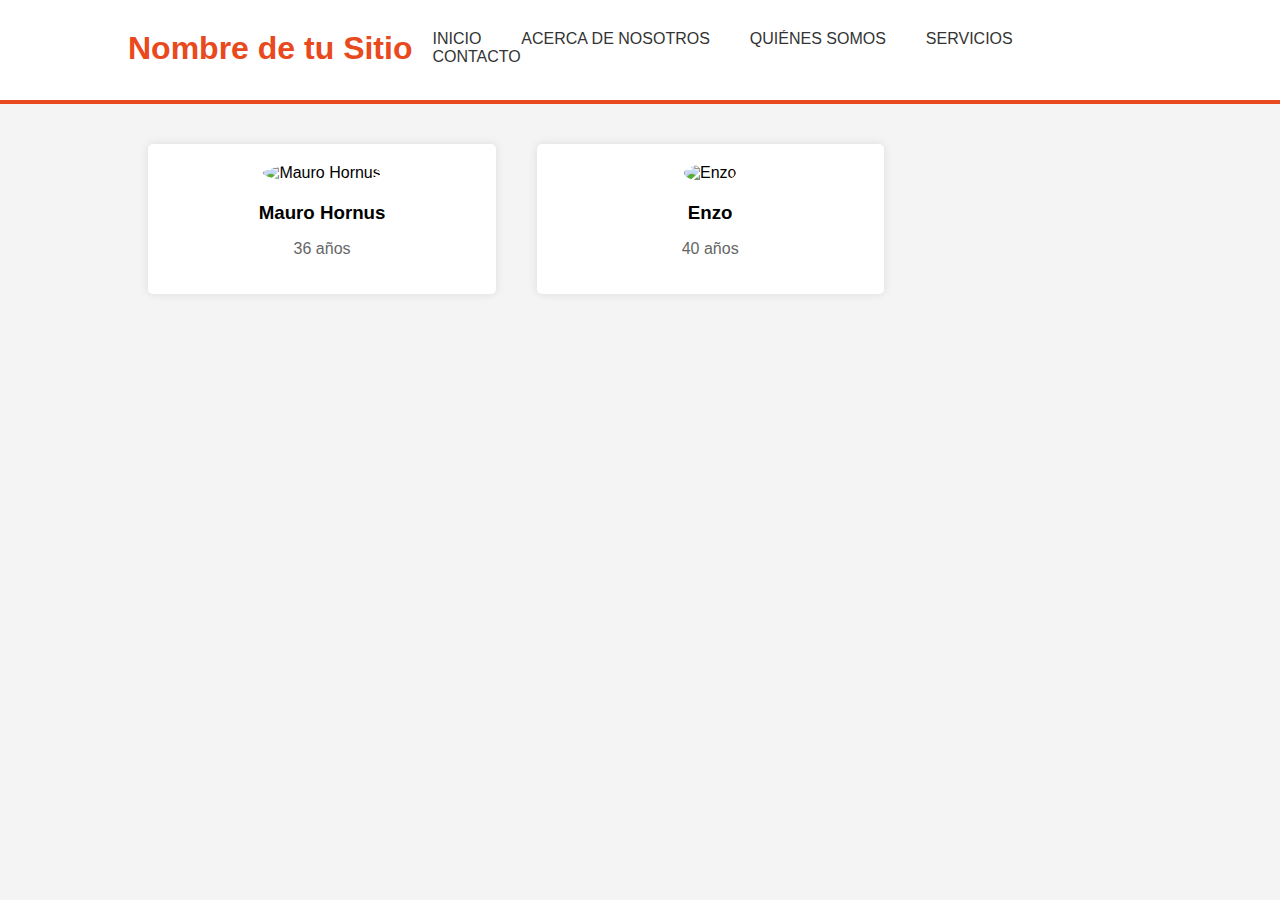
==== quienessomos.html @ 5e4d096b "Create quienessomos.html" ====
<!DOCTYPE html>
<html lang="es">
<head>
    <meta charset="UTF-8">
    <meta name="viewport" content="width=device-width, initial-scale=1.0">
    <title>Quiénes Somos</title>
    <style>
        body {
            font-family: Arial, sans-serif;
            background-color: #f4f4f4;
            margin: 0;
            padding: 0;
        }

        .container {
            width: 80%;
            margin: auto;
            overflow: hidden;
        }

        header {
            background: #ffffff;
            color: #333;
            padding-top: 30px;
            min-height: 70px;
            border-bottom: #e8491d 4px solid;
        }

        header a {
            color: #333;
            text-decoration: none;
            text-transform: uppercase;
            font-size: 16px;
        }

        header ul {
            padding: 0;
            margin: 0;
            list-style: none;
            overflow: hidden;
        }

        header li {
            float: left;
            display: inline;
            padding: 0 20px 0 20px;
            position: relative;
        }

        header #branding {
            float: left;
        }

        header #branding h1 {
            margin: 0;
        }

        header .highlight, header a:hover {
            color: #e8491d;
        }

        header a:active {
            color: #333;
        }

        main {
            padding: 20px 0;
        }

        .team-member {
            width: 30%;
            float: left;
            margin: 2%;
            background: #fff;
            padding: 20px;
            border-radius: 5px;
            box-shadow: 0 0 10px rgba(0, 0, 0, 0.1);
            text-align: center;
        }

        .team-member img {
            width: 100%;
            border-radius: 50%;
            margin-bottom: 10px;
        }

        .team-member h3 {
            margin: 10px 0;
        }

        .team-member p {
            color: #666;
        }
    </style>
</head>
<body>

    <header>
        <div class="container">
            <div id="branding">
                <h1><span class="highlight">Nombre de tu Sitio</span></h1>
            </div>
            <nav>
                <ul>
                    <li><a href="index.html">Inicio</a></li>
                    <li><a href="about.html">Acerca de Nosotros</a></li>
                    <li class="current"><a href="quienessomos.html">Quiénes Somos</a></li>
                    <li><a href="services.html">Servicios</a></li>
                    <li><a href="contact.html">Contacto</a></li>
                </ul>
            </nav>
        </div>
    </header>

    <main>
        <div class="container">
            <div class="team-member">
                <img src="url_imagen_mauro.jpg" alt="Mauro Hornus">
                <h3>Mauro Hornus</h3>
                <p>36 años</p>
            </div>

            <div class="team-member">
                <img src="url_imagen_enzo.jpg" alt="Enzo">
                <h3>Enzo</h3>
                <p>40 años</p>
            </div>

            <!-- Agrega aquí los otros 4 integrantes con sus imágenes y detalles -->

        </div>
    </main>

</body>
</html>
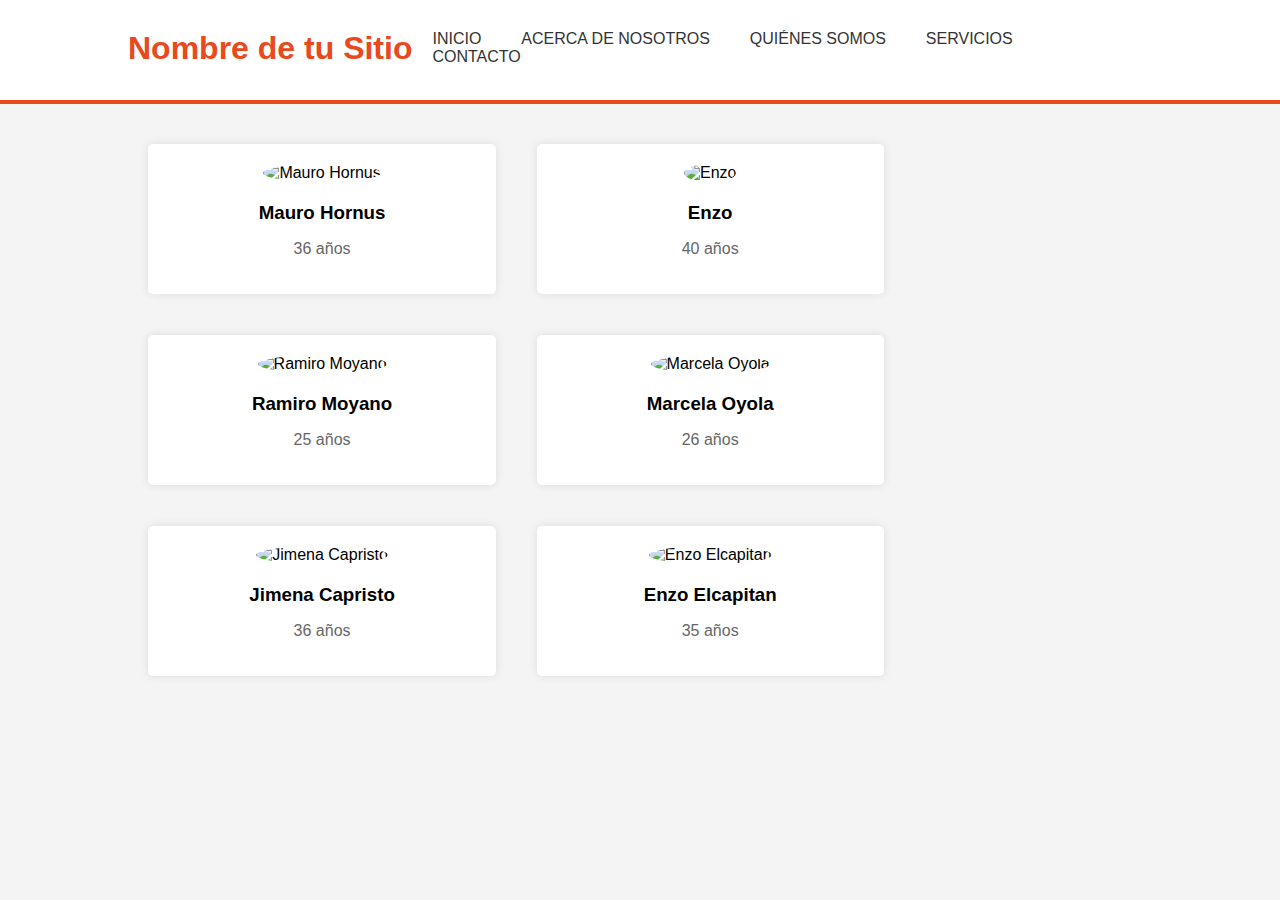
==== commit 821b9a5c: "Update quienessomos.html" ====
--- a/quienessomos.html
+++ b/quienessomos.html
@@ -114,6 +114,7 @@
 
     <main>
         <div class="container">
+            <!-- Columna 1 -->
             <div class="team-member">
                 <img src="url_imagen_mauro.jpg" alt="Mauro Hornus">
                 <h3>Mauro Hornus</h3>
@@ -126,8 +127,30 @@
                 <p>40 años</p>
             </div>
 
-            <!-- Agrega aquí los otros 4 integrantes con sus imágenes y detalles -->
+            <div class="team-member">
+                <img src="url_imagen_ramiro.jpg" alt="Ramiro Moyano">
+                <h3>Ramiro Moyano</h3>
+                <p>25 años</p>
+            </div>
 
+            <!-- Columna 2 -->
+            <div class="team-member">
+                <img src="url_imagen_marcela.jpg" alt="Marcela Oyola">
+                <h3>Marcela Oyola</h3>
+                <p>26 años</p>
+            </div>
+
+            <div class="team-member">
+                <img src="url_imagen_jimena.jpg" alt="Jimena Capristo">
+                <h3>Jimena Capristo</h3>
+                <p>36 años</p>
+            </div>
+
+            <div class="team-member">
+                <img src="url_imagen_enzo_captain.jpg" alt="Enzo Elcapitan">
+                <h3>Enzo Elcapitan</h3>
+                <p>35 años</p>
+            </div>
         </div>
     </main>
 
